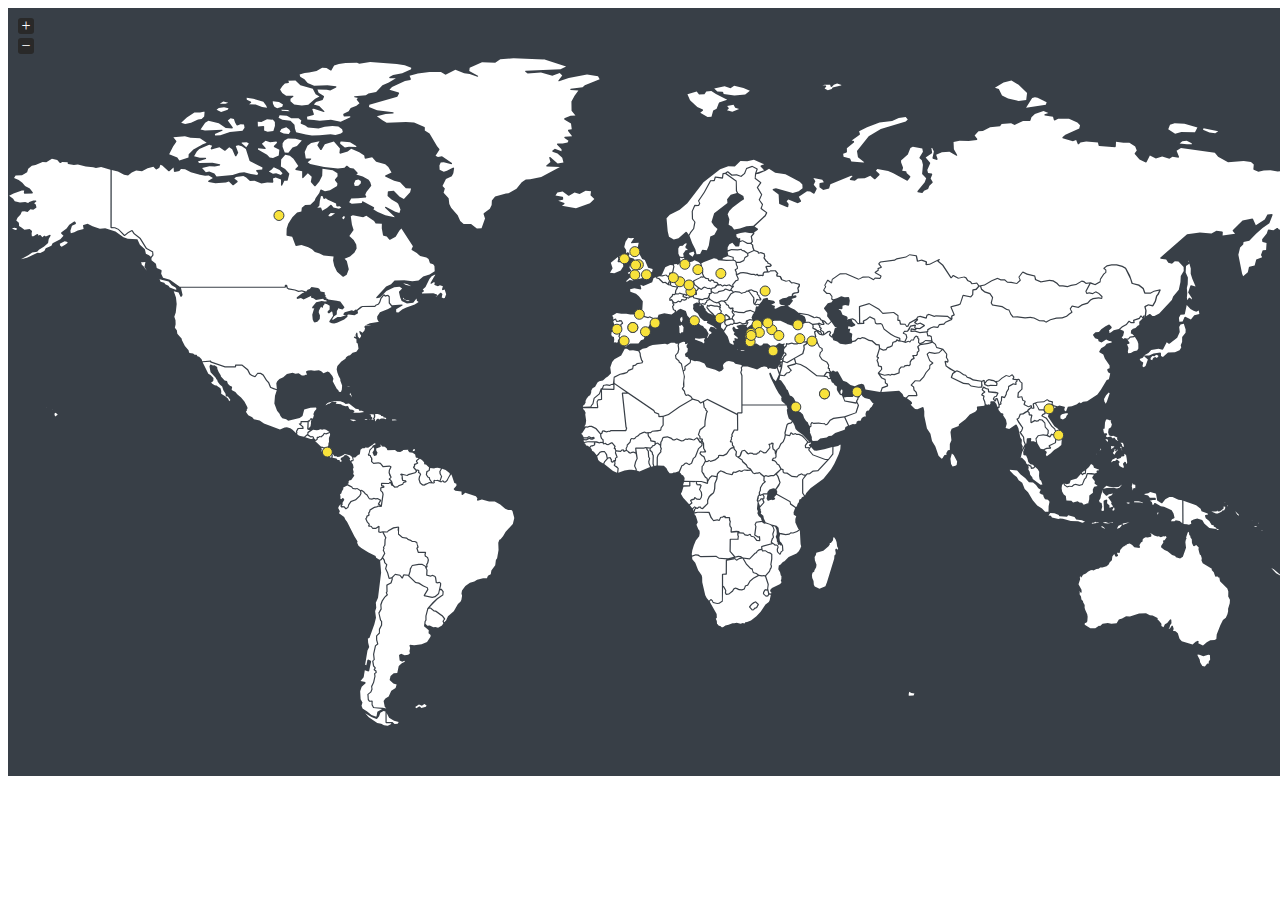
==== Map/world/index.html @ a2be047b "Add files via upload" ====
<!DOCTYPE html>
<html>
<head>
  <title>jVectorMap demo</title>
  <link rel="stylesheet" href="jquery-jvectormap-2.0.5.css" type="text/css" media="screen"/>
  <script src="jquery-1.8.2.js"></script>
  <script src="jquery-jvectormap-2.0.5.min.js"></script>
  <script src="jquery-jvectormap-world-mill.js"></script>
</head>
<body>
  <div id="world-map" style="width: 1366px; height: 768px"></div>
 

<script>
   $(function(){
  $('#world-map').vectorMap({
    map: 'world_mill',
    scaleColors: ['#C8EEFF', '#0071A4'],
    normalizeFunction: 'polynomial',
    hoverOpacity: 0.7,
    hoverColor: false,
    markerStyle: {
      initial: {
        fill: '#F8E23B',
        stroke: '#383f47'
      }
    },
    backgroundColor: '#383f47',
    
    markers: [
      {latLng: [38.423, 27.142], name: 'Izmir, Turkey' + "\r\n" + 'Car-Tech Diagnostic'},
      {latLng: [39.925, 32.866], name: 'Ankara'},
      {latLng: [41.015, 28.979], name: 'Istanbul'},
      {latLng: [37.222, 27.160], name: 'Aydın, Didim'},
      {latLng: [37.342, 43.442], name: 'Hakkari'},
      {latLng: [41.450, 31.789], name: 'Zonguldak'},
      {latLng: [38.624, 34.714], name: 'Nevşehir'},
      {latLng: [40.033, -7.889], name: 'Portekiz'},
      {latLng: [40.416, -3.700], name: 'İspanya'},
      {latLng: [52.520, 13.404], name: 'Almanya, Berlin'},
      {latLng: [48.137, 11.576], name: 'Almanya, Münih'},
      {latLng: [53.551, 9.993], name: 'Almanya, Hamburg'},
      {latLng: [50.110, 8.682], name: 'Almanya, Frankfurt'},
      {latLng: [50.935, 6.953], name: 'Almanya, Köln'},
      {latLng: [49.460, 11.061], name: 'Almanya, Nürnberg'},
      {latLng: [9.934, -84.087], name: 'Kosta Rika'},
      {latLng: [14.315, 108.339], name: 'Vietnam'},
      {latLng: [51.759, 19.457], name: 'Polonya'},
      {latLng: [48.225, 31.105], name: 'Ukrayna'},
      {latLng: [41.002, 39.716], name: 'Trabzon'},
      {latLng: [35.095, 33.203], name: 'Kuzey Kıbrıs'},
      {latLng: [24.774, 46.738], name: 'Suudi Arabistan'},
      {latLng: [39.298, 29.588], name: 'Kütahya'},
      {latLng: [39.117, 27.363], name: 'Manisa, Soma'},
      {latLng: [37.910, 40.240], name: 'Dıyarbakır'},
      {latLng: [38.630, 27.422], name: 'Manisa'},
      {latLng: [62.393, -96.818], name: 'Kanada'},
      {latLng: [41.390, 2.154], name: 'Ispanya, Barselona'},
      {latLng: [40.416, -3.703], name: 'Ispanya, Madrid'},
      {latLng: [37.392, -5.994], name: 'Ispanya, Sevilla'},
      {latLng: [39.466, -0.375], name: 'Ispanya, Valensia'},
      {latLng: [43.312, -1.993], name: 'Ispanya, San Sebastian'},
      {latLng: [41.902, 12.496], name: 'Italya'},
      {latLng: [51.509, -0.118], name: 'Ingiltere, Londra'},
      {latLng: [53.483, -2.244], name: 'Ingiltere, Manchester'},
      {latLng: [55.953, -3.188], name: 'Iskoçya, Edinburg'},
      {latLng: [53.400, -2.983], name: 'Ingiltere, Liverpool'},
      {latLng: [54.607, -5.926], name: 'Irlanda, Belfast'},
      {latLng: [51.481, -3.179], name: 'Irlanda, Galler'},
      {latLng: [42.442, 19.268], name: 'Karadağ'},
      {latLng: [21.028, 105.804], name: 'Hanoi'},
      {latLng: [25.276, 55.296], name: 'Dubaı'},
      {latLng: [21.492, 39.177], name: 'Cidde'},
      {latLng: [24.774, 46.738 ], name: 'Riyad'}
    ]
    
  });
});
  </script>
</body>
</html>
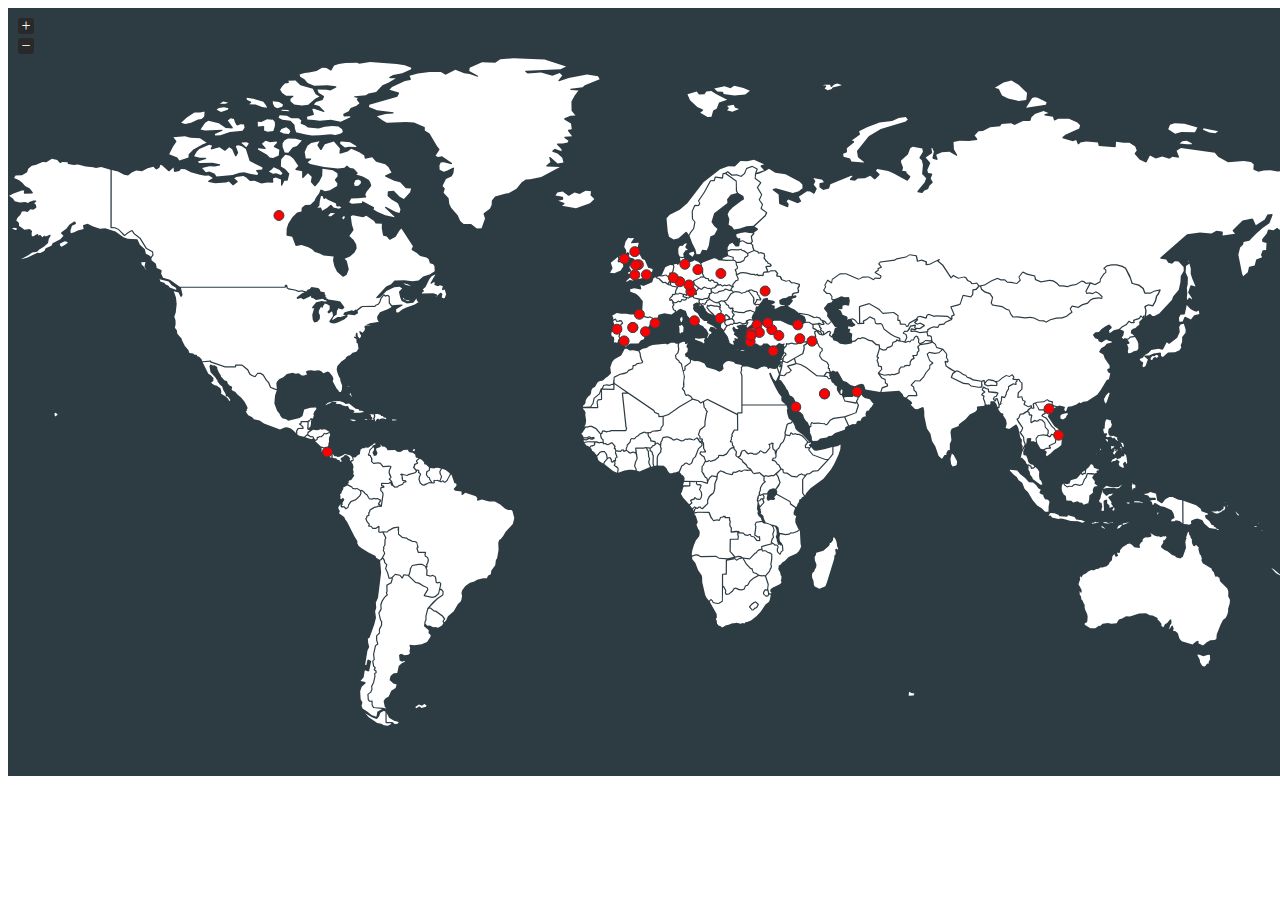
==== commit 22379e3a: "Add files via upload" ====
--- a/Map/world/index.html
+++ b/Map/world/index.html
@@ -25,53 +25,67 @@
         stroke: '#383f47'
       }
     },
-    backgroundColor: '#383f47',
+    backgroundColor: '#2D3B43',
+    // regions: [
+    //   { attribute: 'fill', values: {
+    //     'TR': 'red', // Türkiye
+    //     'PT': 'red', // Portekiz
+    //     'ES': 'red', // İspanya
+    //     'DE': 'red', // Almanya
+    //     'CR': 'red', // Kosta Rika
+    //     'VN': 'red', // Vietnam
+    //     'PL': 'red', // Polonya
+    //     'UA': 'red', // Ukrayna
+    //     // Diğer ülkelerin kodlarını da aynı şekilde ekleyebilirsiniz
+    //   } }
+    // ],
+    
     
     markers: [
-      {latLng: [38.423, 27.142], name: 'Izmir, Turkey' + "\r\n" + 'Car-Tech Diagnostic'},
-      {latLng: [39.925, 32.866], name: 'Ankara'},
-      {latLng: [41.015, 28.979], name: 'Istanbul'},
-      {latLng: [37.222, 27.160], name: 'Aydın, Didim'},
-      {latLng: [37.342, 43.442], name: 'Hakkari'},
-      {latLng: [41.450, 31.789], name: 'Zonguldak'},
-      {latLng: [38.624, 34.714], name: 'Nevşehir'},
-      {latLng: [40.033, -7.889], name: 'Portekiz'},
-      {latLng: [40.416, -3.700], name: 'İspanya'},
-      {latLng: [52.520, 13.404], name: 'Almanya, Berlin'},
-      {latLng: [48.137, 11.576], name: 'Almanya, Münih'},
-      {latLng: [53.551, 9.993], name: 'Almanya, Hamburg'},
-      {latLng: [50.110, 8.682], name: 'Almanya, Frankfurt'},
-      {latLng: [50.935, 6.953], name: 'Almanya, Köln'},
-      {latLng: [49.460, 11.061], name: 'Almanya, Nürnberg'},
-      {latLng: [9.934, -84.087], name: 'Kosta Rika'},
-      {latLng: [14.315, 108.339], name: 'Vietnam'},
-      {latLng: [51.759, 19.457], name: 'Polonya'},
-      {latLng: [48.225, 31.105], name: 'Ukrayna'},
-      {latLng: [41.002, 39.716], name: 'Trabzon'},
-      {latLng: [35.095, 33.203], name: 'Kuzey Kıbrıs'},
-      {latLng: [24.774, 46.738], name: 'Suudi Arabistan'},
-      {latLng: [39.298, 29.588], name: 'Kütahya'},
-      {latLng: [39.117, 27.363], name: 'Manisa, Soma'},
-      {latLng: [37.910, 40.240], name: 'Dıyarbakır'},
-      {latLng: [38.630, 27.422], name: 'Manisa'},
-      {latLng: [62.393, -96.818], name: 'Kanada'},
-      {latLng: [41.390, 2.154], name: 'Ispanya, Barselona'},
-      {latLng: [40.416, -3.703], name: 'Ispanya, Madrid'},
-      {latLng: [37.392, -5.994], name: 'Ispanya, Sevilla'},
-      {latLng: [39.466, -0.375], name: 'Ispanya, Valensia'},
-      {latLng: [43.312, -1.993], name: 'Ispanya, San Sebastian'},
-      {latLng: [41.902, 12.496], name: 'Italya'},
-      {latLng: [51.509, -0.118], name: 'Ingiltere, Londra'},
-      {latLng: [53.483, -2.244], name: 'Ingiltere, Manchester'},
-      {latLng: [55.953, -3.188], name: 'Iskoçya, Edinburg'},
-      {latLng: [53.400, -2.983], name: 'Ingiltere, Liverpool'},
-      {latLng: [54.607, -5.926], name: 'Irlanda, Belfast'},
-      {latLng: [51.481, -3.179], name: 'Irlanda, Galler'},
-      {latLng: [42.442, 19.268], name: 'Karadağ'},
-      {latLng: [21.028, 105.804], name: 'Hanoi'},
-      {latLng: [25.276, 55.296], name: 'Dubaı'},
-      {latLng: [21.492, 39.177], name: 'Cidde'},
-      {latLng: [24.774, 46.738 ], name: 'Riyad'}
+      {latLng: [38.423, 27.142], name: 'Izmir, Turkey' + "\r\n" + 'Car-Tech Diagnostic' , style: {fill: 'red'}},
+      {latLng: [39.925, 32.866], name: 'Ankara', style: {fill: 'red'}},
+      {latLng: [41.015, 28.979], name: 'Istanbul', style: {fill: 'red'}},
+      {latLng: [37.222, 27.160], name: 'Aydın, Didim', style: {fill: 'red'}},
+      {latLng: [37.342, 43.442], name: 'Hakkari', style: {fill: 'red'}},
+      {latLng: [41.450, 31.789], name: 'Zonguldak', style: {fill: 'red'}},
+      {latLng: [38.624, 34.714], name: 'Nevşehir', style: {fill: 'red'}},
+      {latLng: [40.033, -7.889], name: 'Portekiz', style: {fill: 'red'}},
+      {latLng: [40.416, -3.700], name: 'İspanya', style: {fill: 'red'}},
+      {latLng: [52.520, 13.404], name: 'Almanya, Berlin', style: {fill: 'red'}},
+      {latLng: [48.137, 11.576], name: 'Almanya, Münih', style: {fill: 'red'}},
+      {latLng: [53.551, 9.993], name: 'Almanya, Hamburg', style: {fill: 'red'}},
+      {latLng: [50.110, 8.682], name: 'Almanya, Frankfurt', style: {fill: 'red'}},
+      {latLng: [50.935, 6.953], name: 'Almanya, Köln', style: {fill: 'red'}},
+      {latLng: [49.460, 11.061], name: 'Almanya, Nürnberg', style: {fill: 'red'}},
+      {latLng: [9.934, -84.087], name: 'Kosta Rika', style: {fill: 'red'}},
+      {latLng: [14.315, 108.339], name: 'Vietnam', style: {fill: 'red'}},
+      {latLng: [51.759, 19.457], name: 'Polonya', style: {fill: 'red'}},
+      {latLng: [48.225, 31.105], name: 'Ukrayna', style: {fill: 'red'}},
+      {latLng: [41.002, 39.716], name: 'Trabzon', style: {fill: 'red'}},
+      {latLng: [35.095, 33.203], name: 'Kuzey Kıbrıs', style: {fill: 'red'}},
+      {latLng: [24.774, 46.738], name: 'Suudi Arabistan', style: {fill: 'red'}},
+      {latLng: [39.298, 29.588], name: 'Kütahya', style: {fill: 'red'}},
+      {latLng: [39.117, 27.363], name: 'Manisa, Soma', style: {fill: 'red'}},
+      {latLng: [37.910, 40.240], name: 'Dıyarbakır', style: {fill: 'red'}},
+      {latLng: [38.630, 27.422], name: 'Manisa', style: {fill: 'red'}},
+      {latLng: [62.393, -96.818], name: 'Kanada', style: {fill: 'red'}},
+      {latLng: [41.390, 2.154], name: 'Ispanya, Barselona', style: {fill: 'red'}},
+      {latLng: [40.416, -3.703], name: 'Ispanya, Madrid', style: {fill: 'red'}},
+      {latLng: [37.392, -5.994], name: 'Ispanya, Sevilla', style: {fill: 'red'}},
+      {latLng: [39.466, -0.375], name: 'Ispanya, Valensia', style: {fill: 'red'}},
+      {latLng: [43.312, -1.993], name: 'Ispanya, San Sebastian', style: {fill: 'red'}},
+      {latLng: [41.902, 12.496], name: 'Italya', style: {fill: 'red'}},
+      {latLng: [51.509, -0.118], name: 'Ingiltere, Londra', style: {fill: 'red'}},
+      {latLng: [53.483, -2.244], name: 'Ingiltere, Manchester', style: {fill: 'red'}},
+      {latLng: [55.953, -3.188], name: 'Iskoçya, Edinburg', style: {fill: 'red'}},
+      {latLng: [53.400, -2.983], name: 'Ingiltere, Liverpool', style: {fill: 'red'}},
+      {latLng: [54.607, -5.926], name: 'Irlanda, Belfast', style: {fill: 'red'}},
+      {latLng: [51.481, -3.179], name: 'Irlanda, Galler', style: {fill: 'red'}},
+      {latLng: [42.442, 19.268], name: 'Karadağ', style: {fill: 'red'}},
+      {latLng: [21.028, 105.804], name: 'Hanoi', style: {fill: 'red'}},
+      {latLng: [25.276, 55.296], name: 'Dubaı', style: {fill: 'red'}},
+      {latLng: [21.492, 39.177], name: 'Cidde', style: {fill: 'red'}},
+      {latLng: [24.774, 46.738 ], name: 'Riyad', style: {fill: 'red'}}
     ]
     
   });
